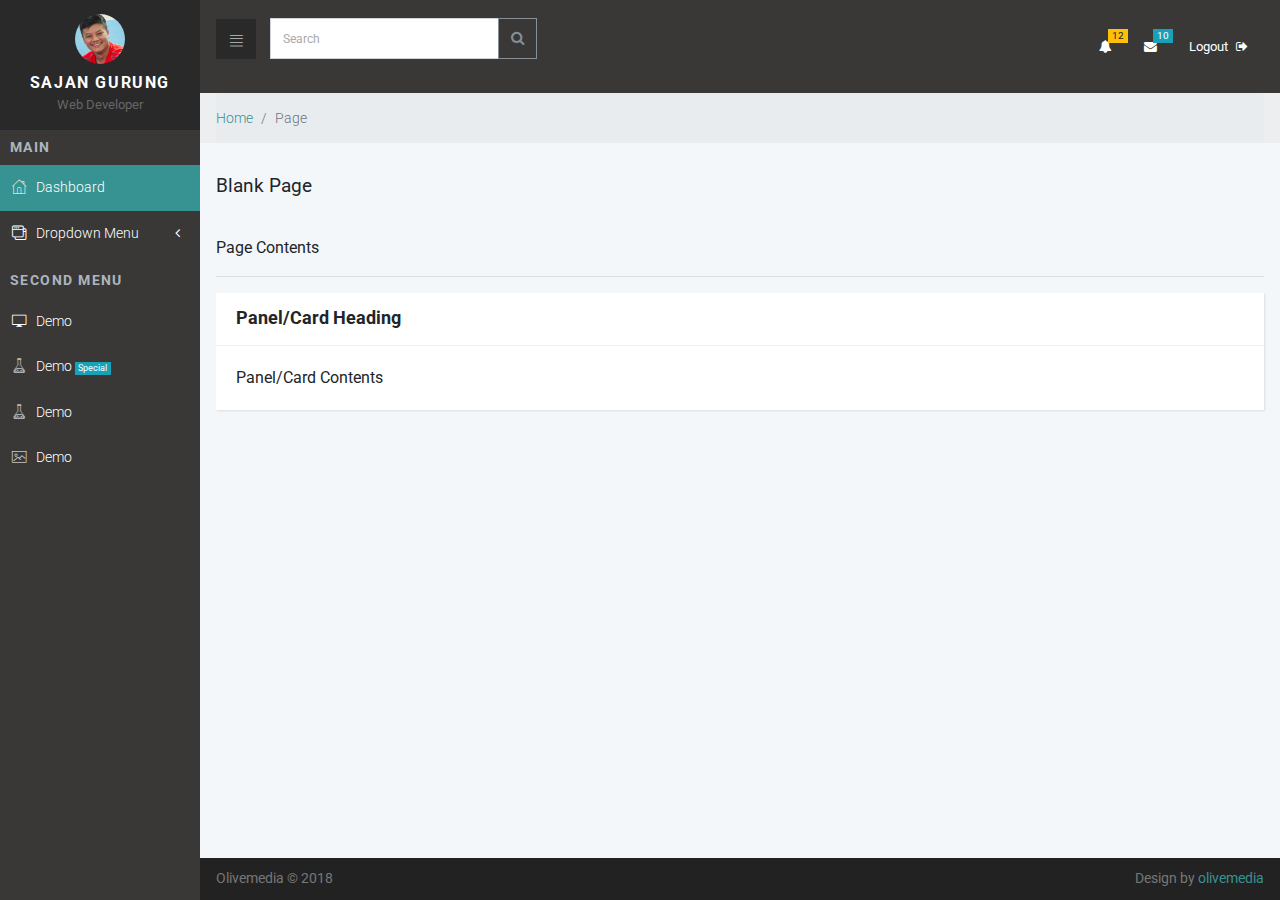
==== blank.html @ 56f04db4 "KALI:1st commit and add admin-seeds template" ====
<!DOCTYPE html>
<html>
<head>
  <meta charset="utf-8">
  <meta http-equiv="X-UA-Compatible" content="IE=edge">
  <title>Bootstrap Dashboard by olivemedia.co</title>
  <meta name="description" content="">
  <meta name="viewport" content="width=device-width, initial-scale=1">
  <meta name="robots" content="all,follow">
  <!-- Bootstrap CSS-->
  <link rel="stylesheet" href="vendor/bootstrap/css/bootstrap.min.css">
  <!-- Font Awesome CSS-->
  <link rel="stylesheet" href="vendor/font-awesome/css/font-awesome.min.css">
  <!-- Fontastic Custom icon font-->
  <link rel="stylesheet" href="css/fontastic.css">
  <!-- Google fonts - Roboto -->
  <link rel="stylesheet" href="https://fonts.googleapis.com/css?family=Roboto:300,400,500,700">
  <!-- Custom Scrollbar-->
  <link rel="stylesheet" href="vendor/malihu-custom-scrollbar-plugin/jquery.mCustomScrollbar.css">
  <!-- theme stylesheet-->
  <link rel="stylesheet" href="css/style.default.css" id="theme-stylesheet">
  <!-- Custom stylesheet - for your changes-->
  <link rel="stylesheet" href="css/custom.css">
  <!-- Favicon-->
  <link rel="shortcut icon" href="img/favicon.png">
  <!-- Tweaks for older IEs-->
  <!--[if lt IE 9]>
        <script src="https://oss.maxcdn.com/html5shiv/3.7.3/html5shiv.min.js"></script>
        <script src="https://oss.maxcdn.com/respond/1.4.2/respond.min.js"></script><![endif]-->
</head>

<body>
  <!-- Side Navbar -->
  <nav class="side-navbar">
    <div class="side-navbar-wrapper">
      <!-- Sidebar Header    -->
      <div class="sidenav-header d-flex align-items-center justify-content-center">
        <!-- User Info-->
        <div class="sidenav-header-inner text-center">
          <img src="img/avatar-1.jpg" alt="person" class="img-fluid rounded-circle">
          <h2 class="h5">Sajan Gurung</h2>
          <span>Web Developer</span>
        </div>
        <!-- Small Brand information, appears on minimized sidebar-->
        <div class="sidenav-header-logo">
          <a href="index.html" class="brand-small text-center">
            <strong>S</strong>
            <strong class="text-primary">G</strong>
          </a>
        </div>
      </div>
      <!-- Sidebar Navigation Menus-->
      <div class="main-menu">
        <h5 class="sidenav-heading">Main</h5>
        <ul id="side-main-menu" class="side-menu list-unstyled">
          <li class="active">
            <a href="index.html">
              <i class="icon-home"></i>Dashboard </a>
          </li>
          <li>
            <a href="#exampledropdownDropdown" aria-expanded="false" data-toggle="collapse">
              <i class="icon-interface-windows"></i>Dropdown Menu</a>
            <ul id="exampledropdownDropdown" class="collapse list-unstyled ">
              <li>
                <a href="login.html">
                  <i class="icon-interface-windows"></i>Login <div class="badge badge-warning">page</div> </a>
              </li>
              <li>
                <a href="blank.html">Blank Page</a>
              </li>
              <li>
                <a href="blank.html">Blank Page</a>
              </li>
            </ul>
          </li>
        </ul>
      </div>
      <div class="admin-menu">
        <h5 class="sidenav-heading">Second menu</h5>
        <ul id="side-admin-menu" class="side-menu list-unstyled">
          <li>
            <a href="blank.html">
              <i class="icon-screen"> </i>Demo</a>
          </li>
          <li>
            <a href="blank.html">
              <i class="icon-flask"> </i>Demo
              <div class="badge badge-info">Special</div>
            </a>
          </li>
          <li>
            <a href="blank.html">
              <i class="icon-flask"> </i>Demo</a>
          </li>
          <li>
            <a href="blank.html">
              <i class="icon-picture"> </i>Demo</a>
          </li>
        </ul>
      </div>
    </div>
  </nav>
  <div class="page">
    <!-- navbar-->
    <header class="header">
      <nav class="navbar">
        <div class="container-fluid">
          <div class="navbar-holder d-flex align-items-center justify-content-between">
            <div class="navbar-header">
              <a id="toggle-btn" href="#" class="menu-btn">
                <i class="icon-bars"> </i>
              </a>
              <a class="navbar-brand">
                <div class="brand-text d-none d-md-inline-block">
                    <div class="input-group mb-3">
                        <input type="text" class="form-control" placeholder="Search" aria-label="Search" aria-describedby="basic-addon2">
                        <div class="input-group-append">
                          <button class="btn btn-outline-secondary" type="button"><i class="fa fa-search"></i></button>
                        </div>
                      </div>
                </div>
              </a>
            </div>
            <ul class="nav-menu list-unstyled d-flex flex-md-row align-items-md-center">
              <li class="nav-item dropdown">
                <a id="notifications" rel="nofollow" data-target="#" href="#" data-toggle="dropdown" aria-haspopup="true" aria-expanded="false"
                  class="nav-link">
                  <i class="fa fa-bell"></i>
                  <span class="badge badge-warning">12</span>
                </a>
                <ul aria-labelledby="notifications" class="dropdown-menu">
                  <li>
                    <a rel="nofollow" href="#" class="dropdown-item">
                      <div class="notification d-flex justify-content-between">
                        <div class="notification-content">
                          <i class="fa fa-envelope"></i>You have 6 new messages </div>
                        <div class="notification-time">
                          <small>4 minutes ago</small>
                        </div>
                      </div>
                    </a>
                  </li>
                  <li>
                    <a rel="nofollow" href="#" class="dropdown-item">
                      <div class="notification d-flex justify-content-between">
                        <div class="notification-content">
                          <i class="fa fa-twitter"></i>You have 2 followers</div>
                        <div class="notification-time">
                          <small>4 minutes ago</small>
                        </div>
                      </div>
                    </a>
                  </li>
                  <li>
                    <a rel="nofollow" href="#" class="dropdown-item">
                      <div class="notification d-flex justify-content-between">
                        <div class="notification-content">
                          <i class="fa fa-upload"></i>Server Rebooted</div>
                        <div class="notification-time">
                          <small>4 minutes ago</small>
                        </div>
                      </div>
                    </a>
                  </li>
                  <li>
                    <a rel="nofollow" href="#" class="dropdown-item">
                      <div class="notification d-flex justify-content-between">
                        <div class="notification-content">
                          <i class="fa fa-twitter"></i>You have 2 followers</div>
                        <div class="notification-time">
                          <small>10 minutes ago</small>
                        </div>
                      </div>
                    </a>
                  </li>
                  <li>
                    <a rel="nofollow" href="#" class="dropdown-item all-notifications text-center">
                      <strong>
                        <i class="fa fa-bell"></i>view all notifications </strong>
                    </a>
                  </li>
                </ul>
              </li>
              <li class="nav-item dropdown">
                <a id="messages" rel="nofollow" data-target="#" href="#" data-toggle="dropdown" aria-haspopup="true" aria-expanded="false"
                   class="nav-link">
                  <i class="fa fa-envelope"></i>
                  <span class="badge badge-info">10</span>
                </a>
                <ul aria-labelledby="notifications" class="dropdown-menu">
                  <li>
                    <a rel="nofollow" href="#" class="dropdown-item d-flex">
                      <div class="msg-profile">
                        <img src="img/avatar-1.jpg" alt="..." class="img-fluid rounded-circle">
                      </div>
                      <div class="msg-body">
                        <h3 class="h5">Sajan Gurung</h3>
                        <span>sent you a direct message</span>
                        <small>3 days ago at 7:58 pm - 10.06.2014</small>
                      </div>
                    </a>
                  </li>
                  <li>
                    <a rel="nofollow" href="#" class="dropdown-item d-flex">
                      <div class="msg-profile">
                        <img src="img/avatar-2.jpg" alt="..." class="img-fluid rounded-circle">
                      </div>
                      <div class="msg-body">
                        <h3 class="h5">Bishal Lepcha</h3>
                        <span>sent you a direct message</span>
                        <small>3 days ago at 7:58 pm - 10.06.2014</small>
                      </div>
                    </a>
                  </li>
                  <li>
                    <a rel="nofollow" href="#" class="dropdown-item d-flex">
                      <div class="msg-profile">
                        <img src="img/avatar-3.jpg" alt="..." class="img-fluid rounded-circle">
                      </div>
                      <div class="msg-body">
                        <h3 class="h5">Kali Chaudhary</h3>
                        <span>sent you a direct message</span>
                        <small>3 days ago at 7:58 pm - 10.06.2014</small>
                      </div>
                    </a>
                  </li>
                  <li>
                    <a rel="nofollow" href="#" class="dropdown-item all-notifications text-center">
                      <strong>
                        <i class="fa fa-envelope"></i>Read all messages </strong>
                    </a>
                  </li>
                </ul>
              </li>
              <li class="nav-item">
                <a href="login.html" class="nav-link logout">Logout
                  <i class="fa fa-sign-out"></i>
                </a>
              </li>
            </ul>
          </div>
        </div>
      </nav>
    </header>
    <!-- Breadcrumb-->
    <div class="breadcrumb-holder">
      <div class="container-fluid">
        <ul class="breadcrumb">
          <li class="breadcrumb-item"><a href="index.html">Home</a></li>
          <li class="breadcrumb-item active">Page       </li>
        </ul>
      </div>
    </div>
    <section>
      <div class="container-fluid">
        <!-- Page Header-->
        <header>
          <h1 class="h3 display">Blank Page</h1>
        </header>
        <div class="row">
          <div class="col-lg-12">
            Page Contents
          </div>
        </div>
        <hr>
        <div class="row">
          <div class="col-lg-12">
            <div class="card">
              <div class="card-header">
                <h4>Panel/Card Heading</h4>
              </div>
              <div class="card-body">
                Panel/Card Contents
              </div>
            </div>
          </div>
        </div>
      </div>
    </section>
    <footer class="main-footer">
      <div class="container-fluid">
        <div class="row">
          <div class="col-sm-6">
            <p>Olivemedia &copy; 2018</p>
          </div>
          <div class="col-sm-6 text-right">
            <p>Design by
              <a href="https://olivemedia.co" class="external">olivemedia</a>
            </p>
          </div>
        </div>
      </div>
    </footer>
  </div>
  <!-- Javascript files-->
  <script src="vendor/jquery/jquery.min.js"></script>
  <script src="vendor/popper.js/umd/popper.min.js"></script>
  <script src="vendor/bootstrap/js/bootstrap.min.js"></script>
  <script src="vendor/jquery-validation/jquery.validate.min.js"></script>
  <script src="vendor/malihu-custom-scrollbar-plugin/jquery.mCustomScrollbar.concat.min.js"></script>
  <!-- Main File-->
  <script src="js/front-main.js"></script>
</body>

</html>
---- css/fontastic.css ----
@charset "UTF-8";

@font-face {
  font-family: "dashboard";
  src:url("../fonts/dashboard.eot");
  src:url("../fonts/dashboard.eot?#iefix") format("embedded-opentype"),
    url("../fonts/dashboard.woff") format("woff"),
    url("../fonts/dashboard.ttf") format("truetype"),
    url("../fonts/dashboard.svg#dashboard") format("svg");
  font-weight: normal;
  font-style: normal;

}

[data-icon]:before {
  font-family: "dashboard" !important;
  content: attr(data-icon);
  font-style: normal !important;
  font-weight: normal !important;
  font-variant: normal !important;
  text-transform: none !important;
  speak: none;
  line-height: 1;
  -webkit-font-smoothing: antialiased;
  -moz-osx-font-smoothing: grayscale;
}

[class^="icon-"]:before,
[class*=" icon-"]:before {
  font-family: "dashboard" !important;
  font-style: normal !important;
  font-weight: normal !important;
  font-variant: normal !important;
  text-transform: none !important;
  speak: none;
  line-height: 1;
  -webkit-font-smoothing: antialiased;
  -moz-osx-font-smoothing: grayscale;
}

.icon-home:before {
  content: "\62";
}
.icon-form:before {
  content: "\61";
}
.icon-list:before {
  content: "\63";
}
.icon-presentation:before {
  content: "\65";
}
.icon-bill:before {
  content: "\66";
}
.icon-check:before {
  content: "\67";
}
.icon-list-1:before {
  content: "\68";
}
.icon-padnote:before {
  content: "\69";
}
.icon-pencil-case:before {
  content: "\6a";
}
.icon-user:before {
  content: "\6b";
}
.icon-bars:before {
  content: "\6c";
}
.icon-line-chart:before {
  content: "\70";
}
.icon-flask:before {
  content: "\6d";
}
.icon-grid:before {
  content: "\6e";
}
.icon-picture:before {
  content: "\6f";
}
.icon-website:before {
  content: "\71";
}
.icon-screen:before {
  content: "\72";
}
.icon-interface-windows:before {
  content: "\73";
}
.icon-clock:before {
  content: "\74";
}
.icon-rss-feed:before {
  content: "\75";
}
.icon-mail:before {
  content: "\64";
}
.icon-ios-email-outline:before {
  content: "\76";
}
.icon-paper-airplane:before {
  content: "\77";
}
.icon-ios-email:before {
  content: "\78";
}
.icon-page:before {
  content: "\41";
}
.icon-close:before {
  content: "\79";
}
.icon-search:before {
  content: "\7a";
}
---- css/style.default.css ----
/*
  ==========================================================
  ==========================================================
      Front-End Developer
      KALI CHAUDHARY
      Skype:kalichaudhary
      eMail:kalichaudhary@gmail.com
      www:kali.com.np
  ==========================================================
  ==========================================================
  */
  /*
  * ==========================================================
  *   GENERAL
  * ==========================================================
  */
  .text-bold {
    font-weight: 700;
  }

  .text-small {
    font-size: 0.9rem;
  }

  .text-xsmall {
    font-size: 0.8rem;
  }

  .text-gray {
    color: #868e96;
  }

  a {
    display: inline-block;
    text-decoration: none;
    color: #fff;
    -webkit-transition: all 0.3s;
    transition: all 0.3s;
  }

  body {
    overflow-x: hidden;
  }

  i {
    display: inline-block;
  }

  span {
    display: inline-block;
  }

  .mt-30px {
    margin-top: 30px !important;
  }

  .mb-30px {
    margin-bottom: 30px !important;
  }

  i[class*='icon-'] {
    -webkit-transform: translateY(4px);
    transform: translateY(4px);
  }

  table {
    font-size: 0.9em;
    color: #666;
  }

  .btn-xs {
    font-size: 0.7em !important;
    padding: 2px 5px !important;
    border-radius: 2px !important;
  }

  .badge {
    font-weight: 400;
    border-radius: 0;
  }

  .badge.badge-primary {
    background: #379392;
  }

  .page {
    position: absolute;
    top: 0;
    right: 0;
    -webkit-transition: width 0.3s linear;
    transition: width 0.3s linear;
    width: calc(100% - 200px);
    background-color: #F4F7FA;
    min-height: 100vh;
    padding-bottom: 50px;
  }

  .page.active {
    width: calc(100% - 70px);
  }

  h2 {
    color: #555;
    font-weight: 400;
  }

  .breadcrumb-holder {
    background: #eceeef;
  }

  .breadcrumb-holder .breadcrumb {
    padding: 15px 0;
    font-size: 0.85em;
    font-weight: 300;
    color: #999;
    margin-bottom: 0;
  }

  .breadcrumb-holder .breadcrumb a:hover, .breadcrumb-holder .breadcrumb:focus {
    text-decoration: none;
  }

  .breadcrumb-holder .breadcrumb .container {
    padding: 0;
  }

  .card {
    margin-bottom: 30px;
    -webkit-box-shadow: 1px 1px 2px rgba(0, 0, 0, 0.1);
    box-shadow: 1px 1px 2px rgba(0, 0, 0, 0.1);
  }

  .card-header h1,
  .card-header h2,
  .card-header h3,
  .card-header h4,
  .card-header h5,
  .card-header h6 {
    margin-bottom: 0;
  }

  .card:not([class*="text"]) p {
    color: #888;
  }

  .display {
    font-weight: 400 !important;
  }

  .section-padding {
    padding: 3rem 0;
  }

  .section-no-padding-bottom {
    padding-bottom: 0;
  }

  section header {
    padding-top: 2rem;
    padding-bottom: 2rem;
  }

  @media (min-width: 768px) {
    .container-fluid {
      padding: 0 1rem;
    }
  }

  /*
  * ==========================================================
  *     Main NAVBAR
  * ==========================================================
  */
  nav.navbar {
    background: #393836;
    padding: .8rem 0;
    /* Navbar Brand --------- */
    /*  Dropdowns ------------ */
    /* Toggle Button ---------- */
  }

  nav.navbar .side-navbar-wrapper {
    width: 100%;
    height: 100%;
  }

  nav.navbar .container-fluid {
    width: 100%;
  }

  nav.navbar .navbar-holder {
    width: 100%;
  }

  nav.navbar a {
    font-size: 0.8em;
    color: #fff;
    position: relative;
  }

  nav.navbar .badge {
    position: absolute;
    top: 0;
    right: 0;
  }

  nav.navbar a.logout i {
    margin-left: 5px;
  }

  nav.navbar small {
    font-size: 0.75em;
    color: #999;
  }

  nav.navbar a.navbar-brand {
    margin-left: 10px;
  }

  nav.navbar .brand-text {
    text-transform: uppercase;
  }

  nav.navbar .brand-text strong {
    font-size: 1.5em;
  }

  nav.navbar .nav-menu {
    margin-bottom: 0;
  }

  nav.navbar .dropdown-menu {
    width: 320px;
    right: 0;
    left: auto;
    float: left;
    margin-top: 16px;
    margin-bottom: 0;
    padding: 20px;
    font-size: 1.1em;
  }

  nav.navbar .dropdown-menu a {
    font-size: 0.75em;
    color: #666;
    padding: 10px;
  }

  nav.navbar .dropdown-menu a:active {
    color: #fff;
  }

  nav.navbar .dropdown-menu a:active span {
    color: #fff;
  }

  nav.navbar .dropdown-menu a span {
    color: #777;
  }

  nav.navbar .dropdown-menu a i {
    margin-right: 5px;
  }

  nav.navbar .msg-body span,
  nav.navbar .msg-body strong {
    display: block;
  }

  nav.navbar .msg-body span {
    font-size: 0.85em;
  }

  nav.navbar .msg-profile {
    margin-right: 10px;
    width: 50px;
  }

  nav.navbar .notification-content {
    font-size: 0.8em;
  }

  nav.navbar a.menu-btn {
    width: 40px;
    height: 40px;
    line-height: 40px;
    background: #292929;
    color: #fff;
    text-align: center;
    padding: 0 !important;
  }

  nav.navbar a.menu-btn i[class*='icon-'] {
    -webkit-transform: translateY(4px);
    transform: translateY(4px);
  }

  nav.navbar a.menu-btn:hover {
    background: #379392;
  }

  /*  NAVBAR MEDIAQUERIES ---------------------------------- */
  @media (max-width: 575px) {
    nav.navbar .dropdown-menu {
      width: auto;
      right: -40px;
    }
    nav.navbar .notification {
      -webkit-box-orient: vertical;
      -webkit-box-direction: normal;
      -ms-flex-direction: column;
      flex-direction: column;
    }
  }

  @media (min-width: 992px) {
    nav.navbar .dropdown-menu strong {
      font-weight: 400;
    }
    nav.navbar .dropdown-menu a {
      font-size: 0.9em;
    }
  }

  /*
  * ==========================================================
  *     SIDE NAVBAR
  * ==========================================================
  */
  .side-navbar {
    position: fixed;
    top: 0;
    left: 0;
    width: 200px;
    height: 100%;
    width: 200px;
    text-align: left;
    background: #393836;
    color: #fff;
    -webkit-transition: all 0.3s linear;
    transition: all 0.3s linear;
    z-index: 999;
    overflow-y: auto;
    /*  Side navbar small ------------------------ */
  }

  .side-navbar .scrolled-wrapper {
    width: 100%;
    height: 100%;
  }

  .side-navbar.hide {
    left: -70px;
  }

  .side-navbar a.brand-small {
    text-transform: uppercase;
    font-weight: 500;
    padding: 0;
  }

  .side-navbar a.brand-small:hover, .side-navbar a.brand-small:focus {
    background: none;
  }

  .side-navbar a.brand-small strong {
    font-size: 1.5rem;
  }

  .side-navbar li {
    position: relative;
  }

  .side-navbar li a {
    position: relative;
    font-size: .9rem;
    font-weight: 300;
    color: #fff;
    text-decoration: none;
    width: 100%;
    padding: 12px;
  }

  .side-navbar li a:focus, .side-navbar li a:hover, .side-navbar li a[aria-expanded="true"] {
    background: #379392;
    color: #fff;
    text-decoration: none;
  }

  .side-navbar li a[data-toggle="collapse"]::before {
    content: '\f104';
    display: inline-block;
    -webkit-transform: translateY(-50%);
    transform: translateY(-50%);
    font-family: 'FontAwesome';
    position: absolute;
    top: 50%;
    right: 20px;
  }

  .side-navbar li a[aria-expanded="true"]::before {
    content: '\f107';
    color: #fff;
  }

  .side-navbar li.active > a {
    background: #379392;
  }

  .side-navbar li li.active > a {
    background: #308080 !important;
  }

  .side-navbar li ul {
    background: #292929;
    position: relative;
    min-width: 100%;
    left: 0;
    padding-left: 0;
  }

  .side-navbar li ul a {
    padding-left: 20px;
    font-size: .85rem;
  }

  .side-navbar li ul.collapse a {
    border-left: 2px solid #379392;
  }

  .side-navbar li ul.collapse a:hover {
    background: #121212;
  }

  .side-navbar .sidenav-header {
    background: #292929;
    padding: 14px;
    margin-bottom: 10px;
  }

  .side-navbar .sidenav-header img {
    width: 50px;
    height: 50px;
  }

  .side-navbar .sidenav-header span {
    font-size: 0.8em;
    color: #666;
  }

  .side-navbar .sidenav-header h2 {
    margin: 10px 0 0;
    text-transform: uppercase;
    letter-spacing: .1em;
  }

  .side-navbar .sidenav-heading {
    font-weight: 700;
    color: #adb5bd;
    font-size: .9rem;
    text-transform: uppercase;
    letter-spacing: .1em;
    margin-left: 10px;
    margin-top: 10px;
    margin-bottom: 10px;
  }

  .side-navbar i[class*='icon-'] {
    -webkit-transform: translateY(2px);
    transform: translateY(2px);
  }

  .side-navbar span {
    display: inline-block;
  }

  .side-navbar i {
    font-size: inherit;
    -webkit-transition: all 0.3s;
    transition: all 0.3s;
    margin-right: 10px;
  }

  .side-navbar .badge {
    display: inline-block;
    font-size: 0.6em;
  }

  .side-navbar .brand-small {
    display: none;
  }

  .side-navbar.shrink {
    width: 70px;
    text-align: center;
  }

  .side-navbar.shrink .brand-small {
    display: block;
  }

  .side-navbar.shrink .sidenav-header-inner {
    display: none;
  }

  .side-navbar.shrink .sidenav-heading {
    margin-left: 0;
    font-size: .8rem;
  }

  .side-navbar.shrink ul li a {
    font-size: .7rem;
    padding-left: 5px;
    padding-right: 5px;
  }

  .side-navbar.shrink ul li a[data-toggle="collapse"]::before {
    content: '\f107';
    -webkit-transform: translateX(50%);
    transform: translateX(50%);
    position: absolute;
    top: auto;
    right: 50%;
    bottom: 0;
    left: auto;
  }

  .side-navbar.shrink ul li a[data-toggle="collapse"][aria-expanded="true"]::before {
    content: '\f106';
  }

  .side-navbar.shrink ul li ul a {
    padding-left: 10px;
    font-size: .7rem;
  }

  .side-navbar.shrink i {
    display: block;
    margin-right: 0;
    font-size: 1rem;
  }

  .side-navbar.shrink .arrow {
    float: none;
    -webkit-transform: none !important;
    transform: none !important;
  }

  .side-navbar.shrink .badge {
    display: none;
  }

  /* SIDE NAVBAR MEDIAQUERIES ------------------------------ */
  @media (max-width: 1199px) {
    .page {
      width: 100%;
    }
    .page.active {
      width: 100%;
    }
    .page.active-sm {
      width: calc(100% - 70px);
    }
    .side-navbar {
      left: -70px;
      width: 70px;
      text-align: center;
    }
    .side-navbar.show-sm {
      left: 0 !important;
    }
    .side-navbar .brand-small {
      display: block;
    }
    .side-navbar .sidenav-header-inner {
      display: none;
    }
    .side-navbar .sidenav-heading {
      margin-left: 0;
      font-size: .8rem;
    }
    .side-navbar ul li a {
      font-size: .7rem;
      padding-left: 5px;
      padding-right: 5px;
    }
    .side-navbar ul li a[data-toggle="collapse"]::before {
      content: '\f107';
      -webkit-transform: translateX(50%);
      transform: translateX(50%);
      position: absolute;
      top: auto;
      right: 50%;
      bottom: 0;
      left: auto;
    }
    .side-navbar ul li a[data-toggle="collapse"][aria-expanded="true"]::before {
      content: '\f106';
    }
    .side-navbar ul li ul a {
      padding-left: 10px;
      font-size: .7rem;
    }
    .side-navbar i {
      display: block;
      margin-right: 0;
      font-size: 1rem;
    }
    .side-navbar .arrow {
      float: none;
      -webkit-transform: none !important;
      transform: none !important;
    }
    .side-navbar .badge {
      display: none;
    }
  }

  /* Malihu Custom Scroll */
  .mCSB_scrollTools {
    width: 4px;
  }

  .mCSB_inside > .mCSB_container {
    margin-right: 0 !important;
  }

  .mCSB_scrollTools .mCSB_dragger .mCSB_dragger_bar {
    background-color: #379392;
  }

  .mCSB_scrollTools .mCSB_dragger .mCSB_dragger_bar:hover {
    background-color: #379392;
  }

  /*
  * ==========================================================
  *      DASHBOARD COUNTS
  * ==========================================================
  */
  .dashboard-counts {
    color: #333;
  }

  .dashboard-counts .count-title span {
    font-size: 0.8em;
    color: #aaa;
    display: block;
  }

  .dashboard-counts .count-title i {
    font-size: 1.5em;
    color: #379392;
  }

  .dashboard-counts .icon {
    margin-right: 10px;
  }

  .dashboard-counts strong {
    font-size: 0.9em;
    font-weight: 500;
    color: #555;
    display: block;
  }

  .dashboard-counts .count-number {
    font-size: 2.2em;
    font-weight: 300;
  }

  /* DASHBOARD COUNTS MEDIAQUERIES ------------------------- */
  @media (max-width: 991px) {
    .dashboard-counts div[class*='col-'] {
      margin-bottom: 20px;
    }
  }

  @media (min-width: 768px) {
    .dashboard-counts strong {
      font-size: 1em;
    }
    .dashboard-counts span {
      font-size: 0.9em;
    }
    .dashboard-counts .count-number {
      font-size: 3em;
    }
  }

  /*
  * ==========================================================
  *     DASHBOARD HEADER
  * ==========================================================
  */
  .dashboard-header {
    background: #fff;
    border-top: 1px solid #eee;
    border-bottom: 1px solid #eee;
  }

  .dashboard-header .check-lists {
    margin-top: 20px;
  }

  .dashboard-header .check-lists label {
    font-size: 0.75em;
  }

  .dashboard-header .pie-chart {
    position: relative;
    width: 300px;
    height: 300px;
    max-width: 100%;
    margin: 0 auto;
  }

  .dashboard-header p {
    font-size: 0.75rem;
    font-weight: 400;
    color: #888;
  }

  .dashboard-header li {
    margin-bottom: 10px;
  }

  /* DASHBOARD HEADER MEDIAQUERIES ------------------------- */
  @media (max-width: 991px) {
    .dashboard-header {
      background: none;
      border: none;
      padding: 0;
    }
    .dashboard-header div[class*='col-'] {
      margin-bottom: 30px;
    }
    .dashboard-header div[class*='col-']:last-of-type {
      margin-bottom: 0;
    }
    .dashboard-header .card {
      background: #fff;
      padding: 30px;
      -webkit-box-shadow: 1px 1px 2px rgba(0, 0, 0, 0.1);
      box-shadow: 1px 1px 2px rgba(0, 0, 0, 0.1);
      height: 100%;
    }
  }

  @media (min-width: 768px) {
    .dashboard-header p {
      font-size: 0.9em;
    }
    .dashboard-header h2 {
      font-size: 1.3rem;
    }
    .dashboard-header .check-lists label {
      font-size: 0.85em;
    }
  }

  @media (min-width: 992px) {
    .dashboard-header {
      margin-bottom: 30px;
    }
    .dashboard-header .card {
      -webkit-box-shadow: none;
      box-shadow: none;
      margin-bottom: 0;
    }
  }

  /*
  * ==========================================================
  *      STATISTICS
  * ==========================================================
  */
  .statistics {
    /* User Activity ------------- */
  }

  .statistics div[class*='col-'] .card {
    padding: 20px;
    margin-bottom: 0;
    height: 100%;
  }

  .statistics h2 {
    margin-bottom: 20px;
  }

  .statistics p {
    font-size: 0.8em;
    color: #999;
    margin-bottom: 5px;
  }

  .statistics .income .icon {
    font-size: 3.5em;
  }

  .statistics .income .number {
    font-size: 2.5em;
    color: #555;
  }

  .statistics .income strong {
    font-size: 1.5em;
  }

  .statistics .data-usage canvas {
    width: 100%;
    max-width: 200px;
    border: none;
  }

  .statistics .data-usage strong {
    font-size: 1.5em;
    display: block;
  }

  .statistics .data-usage small {
    font-size: 0.85em;
    font-weight: 300;
    color: #aaa;
  }

  .statistics .data-usage span {
    font-size: 0.95em;
    color: #aaa;
    display: block;
  }

  .statistics .data-usage p {
    margin-top: 10px;
    margin-bottom: 0;
  }

  .statistics .user-activity .number {
    font-size: 2.5em;
    font-weight: 300;
    color: #555;
  }

  .statistics .user-activity .progress {
    border-radius: 0;
    background: #f5f5f5;
  }

  .statistics .user-activity .progress .progress-bar.bg-primary {
    background: #379392 !important;
  }

  .statistics .user-activity .page-statistics {
    margin-top: 20px;
  }

  .statistics .user-activity .page-statistics strong {
    display: block;
    text-transform: uppercase;
    color: #379392;
    font-size: 2em;
  }

  /* STATISTICS  MEDIAQUERIES ------------------------- */
  @media (max-width: 991px) {
    .statistics div[class*='col-'] .card {
      height: auto;
      margin-bottom: 30px;
    }
    .statistics div[class*='col-']:last-of-type .card {
      margin-bottom: 0;
    }
    .statistics .data-usage {
      text-align: center;
    }
    .statistics .data-usage div[class*='col-']:first-of-type {
      padding-bottom: 20px;
    }
    .statistics .data-usage .gmpc {
      padding-bottom: 20px !important;
    }
    p {
      font-size: 0.75em;
    }
  }

  @media (min-width: 768px) {
    .statistics h2 {
      font-size: 1.3rem;
    }
  }

  /*
  * ==========================================================
  *      UPDATES WIDGETS
  * ==========================================================
  */
  .updates .left-col {
    padding-right: 20px;
  }

  .updates .icon {
    margin-right: 10px;
  }

  .updates li {
    border-bottom: 1px solid #f3f3f3;
    padding: .75rem 1.25rem;
  }

  .updates .update-date {
    font-size: 1.3em;
    font-weight: 700;
    color: #bbb;
    display: block;
  }

  .updates span {
    font-size: 0.7em;
    font-weight: 300;
    color: #aaa;
    line-height: 0.5em;
    display: block;
  }

  .updates strong {
    font-weight: 400;
    color: #555;
    font-size: 0.9em;
  }

  .updates small {
    font-size: 0.75em;
  }

  .updates a {
    color: #555;
  }

  .updates a:hover, .updates a:focus {
    color: #555;
    text-decoration: none;
  }

  .updates h2 {
    margin-bottom: 0;
  }

  .updates p {
    font-size: 0.9em;
    color: #999;
    margin-bottom: 5px;
  }

  /* UPDATES MEDIAQUERIES ------------------------- */
  @media (max-width: 991px) {
    .updates h2 {
      font-size: 1.05rem;
    }
    .updates strong {
      font-size: 1em;
      font-weight: 400;
    }
    .updates small {
      font-size: 0.85em;
    }
    .updates .full-date {
      font-size: 0.85em;
    }
  }

  /*
  * ==========================================================
  *      DAILY FEEDS AND ACTIVITES WIDGETS
  * ==========================================================
  */
  /*  Daily Feeds ------------------- */
  .daily-feeds a.feed-profile {
    margin-right: 10px;
    width: 45px;
    height: 45px;
  }

  .daily-feeds a.feed-profile img {
    width: 100%;
    height: 100%;
  }

  .daily-feeds .badge {
    margin-right: 10px;
  }

  .daily-feeds strong {
    display: inline-block;
    margin-right: 5px;
  }

  .daily-feeds small {
    color: #999;
    display: block;
    margin-bottom: 5px;
  }

  .daily-feeds .message-card {
    padding: 10px;
    background: #fafafa;
    margin-left: 55px;
    margin-top: 10px;
    margin-bottom: 10px;
    -webkit-box-shadow: 1px 1px 2px rgba(0, 0, 0, 0.1);
    box-shadow: 1px 1px 2px rgba(0, 0, 0, 0.1);
  }

  .daily-feeds .full-date {
    line-height: 0.7em;
    margin-bottom: 10px;
  }

  .daily-feeds .CTAs a {
    margin-right: 5px;
  }

  .daily-feeds .CTAs a i {
    margin-right: 5px;
  }

  .daily-feeds .CTAs a:last-of-type {
    margin-right: 0;
  }

  .daily-feeds a.btn {
    color: #fff;
  }

  /* Activities  ------------------- */
  .activities li {
    padding: 0;
  }

  .activities .date-holder {
    padding-right: 0;
  }

  .activities .date-holder .date {
    -webkit-box-shadow: none;
    box-shadow: none;
  }

  .activities .date-holder .date span {
    font-size: 0.8em;
  }

  .activities .date-holder .icon {
    width: 30px;
    height: 30px;
    line-height: 30px;
    background: #f5f5f5;
    text-align: center;
    margin: 0;
    display: inline-block;
  }

  .activities .date-holder span {
    display: block;
    margin: 10px;
  }

  .activities .content {
    border-left: 1px solid #eee;
    border-bottom: 20px;
    padding: 10px 20px;
  }

  .activities .content strong {
    display: block;
    margin-right: 5px;
  }

  /* UPDATES WIDGET MEDIAQUERIES ------------------------- */
  @media (min-width: 768px) {
    .updates strong {
      font-size: 1em;
    }
    .updates small {
      font-size: 0.8em;
    }
  }

  /*
  * ==========================================================
  *      PROGRESS CIRCLE
  * ==========================================================
  */
  .gmpc {
    padding: 0 !important;
    width: 100% !important;
    height: auto !important;
    -webkit-box-shadow: none !important;
    box-shadow: none !important;
    color: #379392 !important;
    border-right: 1px solid #eee;
  }

  @media (max-width: 575px) {
    .gmpc {
      border-right: none;
      border-bottom: 1px solid #eee;
    }
  }

  /*
  * ==========================================================
  *       MAIN FOOTER
  * ==========================================================
  */
  footer.main-footer {
    position: absolute;
    width: 100%;
    bottom: 0;
    background: #222;
    padding: 10px 0;
  }

  footer.main-footer p {
    font-size: 0.7em;
    color: #777;
    margin: 0;
  }

  /* MAIN FOOTER MEDIAQUERIES ------------------------- */
  @media (max-width: 575px) {
    footer.main-footer div[class*="col-"] {
      text-align: center !important;
    }
  }

  @media (min-width: 768px) {
    footer.main-footer p {
      font-size: 0.9em;
    }
  }

  /*
  * ==========================================================
  *     POLAR CHART
  * ==========================================================
  */
  .polar-chart-example .chart-container {
    width: 500px;
    max-width: 100%;
    margin: 20px auto;
  }

  /*
  * ==========================================================
  *     PIE CHART
  * ==========================================================
  */
  .pie-chart-example .chart-container {
    width: 500px;
    max-width: 100%;
    margin: 20px auto;
  }

  /*
  * ==========================================================
  *     RADAR CHART
  * ==========================================================
  */
  .radar-chart-example .chart-container {
    width: 500px;
    max-width: 100%;
    margin: 20px auto;
  }

  /* CHARTS MEDIAQUERIES -------------------------- */
  @media (min-width: 768px) {
    section.charts h2 {
      font-size: 1rem;
    }
  }

  /*
  * ==========================================================
  *     FORMS ELEMENTS
  * ==========================================================
  */
  input.form-control {
    border-radius: 0;
  }

  input.form-control::-moz-placeholder {
    font-size: 0.75em;
    font-weight: 400;
    color: #aaa;
    font-family: "Roboto", sans-serif;
  }

  input.form-control::-webkit-input-placeholder {
    font-size: 0.75em;
    font-weight: 400;
    color: #aaa;
    font-family: "Roboto", sans-serif;
  }

  input.form-control:-ms-input-placeholder {
    font-size: 0.75em;
    font-weight: 400;
    color: #aaa;
    font-family: "Roboto", sans-serif;
  }

  select.form-control {
    border-radius: 0;
    border-color: #ddd;
    font-weight: 300;
    font-family: "Roboto", sans-serif;
  }

  select.form-control option {
    color: #999;
    font-weight: 300;
  }

  .form-group {
    margin-bottom: 10px;
  }

  .form-group div[class*='col-'] {
    margin-bottom: 10px;
  }

  .input-group-text {
    color: #868e96;
    background: #fff;
    border-radius: 0;
  }

  .form-group-material {
    position: relative;
    margin-bottom: 30px;
  }

  input.input-material {
    width: 100%;
    border: none;
    border-bottom: 1px solid #eee;
    padding: 10px 0;
    color: #868e96;
    font-weight: 300;
  }

  input.input-material:focus {
    border-color: #379392;
    outline: none;
  }

  input.input-material ~ label {
    color: #aaa;
    position: absolute;
    top: 14px;
    left: 0;
    cursor: text;
    -webkit-transition: all 0.2s;
    transition: all 0.2s;
    font-weight: 300;
  }

  input.input-material ~ label.error {
    color: #dc3545;
    font-size: 0.75em;
    position: absolute;
    top: auto;
    bottom: -30px;
    left: 0;
  }

  input.input-material ~ label.active {
    font-size: 0.8em;
    top: -10px;
    color: #379392;
  }

  input.form-control-custom {
    display: none;
  }

  input.form-control-custom:checked + label::before {
    background: #379392 !important;
  }

  input.form-control-custom:checked + label::after {
    opacity: 1 !important;
  }

  input.form-control-custom.radio-custom + label::before {
    border-radius: 50%;
  }

  input.form-control-custom.radio-custom + label::after {
    content: '';
    width: 6px;
    height: 6px;
    line-height: 6px;
    background: #fff;
    border-radius: 50%;
    top: 7px;
    left: 5px;
  }

  input.form-control-custom[disabled] + label {
    cursor: not-allowed;
  }

  input.form-control-custom[disabled] + label::before, input.form-control-custom[disabled] + label::after {
    border: 2px solid #aaa;
    cursor: not-allowed;
  }

  input.form-control-custom[checked] + label::before, input.form-control-custom[checked] + label::after {
    border: none;
  }

  input.form-control-custom + label {
    font-size: 0.75em;
    margin-bottom: 0;
    margin-left: 0;
    color: #999;
    padding-left: 25px;
    padding-top: 2px;
    position: relative;
  }

  input.form-control-custom + label span {
    margin-left: 20px;
  }

  input.form-control-custom + label::before {
    content: '';
    display: block;
    width: 16px;
    height: 16px;
    line-height: 16px;
    background: #ddd;
    color: #fff;
    text-align: center;
    position: absolute;
    top: 2px;
    left: 0;
    -webkit-transition: all 0.1s;
    transition: all 0.1s;
    cursor: pointer;
  }

  input.form-control-custom + label::after {
    content: '\f00c';
    display: block;
    font-family: 'FontAwesome';
    font-size: 8px;
    color: #fff;
    position: absolute;
    top: 4px;
    left: 4px;
    -webkit-transition: all 0.1s;
    transition: all 0.1s;
    opacity: 0;
    cursor: pointer;
  }

  button {
    cursor: pointer;
  }

  /*
  * ==========================================================
  *     FORMS GENERAL
  * ==========================================================
  */
  .forms .line {
    width: 100%;
    height: 1px;
    border-bottom: 1px dashed #eee;
    margin: 20px 0 30px;
  }

  .forms p {
    font-size: 0.8rem;
    color: #868e96;
  }

  .forms small {
    color: #868e96;
  }

  .forms label {
    font-size: 0.8rem;
  }

  /* FORMS MEDIAQUERIES -------------------------- */
  @media (min-width: 768px) {
    .forms h2 {
      font-size: 1rem;
    }
    .forms input.form-control {
      border-radius: 0;
    }
    .forms input.form-control::-moz-placeholder {
      font-size: 0.85em;
    }
    .forms input.form-control::-webkit-input-placeholder {
      font-size: 0.85em;
    }
    .forms input.form-control:-ms-input-placeholder {
      font-size: 0.85em;
    }
    .forms p {
      font-size: 0.9em;
    }
    .forms label {
      font-size: 0.9rem;
    }
  }

  /*
  * ==========================================================
  *     LOGIN PAGE
  * ==========================================================
  */
  .login-page,
  .register-page {
    width: 100%;
    background: #f5f5f5;
    min-height: auto;
    padding-bottom: 0;
  }

  .login-page .form-outer,
  .register-page .form-outer {
    min-height: 100vh;
    max-width: 600px;
    margin: 0 auto;
    padding: 20px 0;
    position: relative;
  }

  .login-page .copyrights,
  .register-page .copyrights {
    position: absolute;
    right: 0;
    bottom: 0;
    width: 100%;
  }

  .login-page .copyrights p,
  .register-page .copyrights p {
    font-size: 0.6em;
    font-weight: 300;
    margin-bottom: 10px;
  }

  .login-page .form-inner,
  .register-page .form-inner {
    padding: 40px 30px;
    background: #fff;
    -webkit-box-shadow: 1px 1px 2px rgba(0, 0, 0, 0.1);
    box-shadow: 1px 1px 2px rgba(0, 0, 0, 0.1);
    margin-bottom: 20px;
  }

  .login-page .logo,
  .register-page .logo {
    font-size: 2em;
    font-weight: 500;
  }

  .login-page .logo span,
  .register-page .logo span {
    color: #ccc;
  }

  .login-page p,
  .register-page p {
    font-size: 0.8em;
    font-weight: 300;
    color: #aaa;
    margin-bottom: 0;
  }

  .login-page form,
  .register-page form {
    margin: 2rem auto 1rem;
    max-width: 300px;
  }

  .login-page a.forgot-pass,
  .login-page a.signup,
  .register-page a.forgot-pass,
  .register-page a.signup {
    font-size: 0.65em;
    color: #379392;
  }

  .login-page a.forgot-pass:hover, .login-page a.forgot-pass:focus,
  .login-page a.signup:hover,
  .login-page a.signup:focus,
  .register-page a.forgot-pass:hover,
  .register-page a.forgot-pass:focus,
  .register-page a.signup:hover,
  .register-page a.signup:focus {
    color: #66b0ff;
    text-decoration: none;
  }

  .login-page a.forgot-pass,
  .register-page a.forgot-pass {
    display: block;
  }

  .login-page a.create-account,
  .register-page a.create-account {
    border-radius: 50px;
    font-size: 0.75em;
    margin-top: 10px;
    color: #999;
    text-transform: uppercase;
  }

  .login-page .terms-conditions,
  .register-page .terms-conditions {
    margin-top: 20px;
  }

  .login-page small,
  .register-page small {
    font-size: 0.65em;
    color: #aaa;
    line-height: 0.9em;
  }

  /* LOGIN MEDIAQUERIES -------------------------- */
  @media (min-width: 768px) {
    .login-page p,
    .register-page p {
      font-size: 0.9em;
    }
    .login-page form label.label-custom,
    .register-page form label.label-custom {
      font-size: 0.9em;
    }
    .login-page form small,
    .register-page form small {
      font-size: 0.8em;
    }
    .login-page .terms-conditions label,
    .register-page .terms-conditions label {
      font-size: 0.9em;
    }
    .login-page a.forgot-pass,
    .login-page a.signup,
    .register-page a.forgot-pass,
    .register-page a.signup {
      font-size: 0.8em;
    }
    .login-page small,
    .register-page small {
      font-size: 0.8em;
    }
    .login-page .copyrights p,
    .register-page .copyrights p {
      font-size: 0.85em;
      font-weight: 400;
    }
  }

  /*

  =====================
  STYLE SWITCHER FOR DEMO
  =====================

  */
  #style-switch-button {
    position: fixed;
    top: 120px;
    right: 0px;
    border-radius: 0;
    z-index: 2;
  }

  #style-switch {
    width: 300px;
    padding: 20px;
    position: fixed;
    top: 160px;
    right: 0px;
    background: #fff;
    border: solid 1px #ced4da;
    z-index: 2000;
  }

  #style-switch h4 {
    color: #495057;
  }

  /* ========================================= 
    THEMING OF BOOTSTRAP COMPONENTS           
    ========================================= */
  /*
  * 1. NAVBAR
  */
  .navbar {
    padding: 0.5rem 1rem;
  }

  .navbar-brand {
    display: inline-block;
    padding-top: 0.3125rem;
    padding-bottom: 0.3125rem;
    margin-right: 1rem;
    font-size: 1.25rem;
  }

  .navbar-toggler {
    padding: 0.25rem 0.75rem;
    font-size: 1.25rem;
    line-height: 1;
    border: 1px solid transparent;
    border-radius: 0;
  }

  .navbar-light .navbar-brand {
    color: rgba(0, 0, 0, 0.9);
  }

  .navbar-light .navbar-brand:focus, .navbar-light .navbar-brand:hover {
    color: rgba(0, 0, 0, 0.9);
  }

  .navbar-light .navbar-nav .nav-link {
    color: rgba(0, 0, 0, 0.5);
  }

  .navbar-light .navbar-nav .nav-link:focus, .navbar-light .navbar-nav .nav-link:hover {
    color: rgba(0, 0, 0, 0.7);
  }

  .navbar-light .navbar-nav .nav-link.disabled {
    color: rgba(0, 0, 0, 0.3);
  }

  .navbar-light .navbar-nav .show > .nav-link,
  .navbar-light .navbar-nav .active > .nav-link,
  .navbar-light .navbar-nav .nav-link.show,
  .navbar-light .navbar-nav .nav-link.active {
    color: rgba(0, 0, 0, 0.9);
  }

  .navbar-light .navbar-toggler {
    color: rgba(0, 0, 0, 0.5);
    border-color: rgba(0, 0, 0, 0.1);
  }

  .navbar-light .navbar-toggler-icon {
    background-image: url("data:image/svg+xml;charset=utf8,%3Csvg viewBox='0 0 30 30' xmlns='http://www.w3.org/2000/svg'%3E%3Cpath stroke='rgba(0, 0, 0, 0.5)' stroke-width='2' stroke-linecap='round' stroke-miterlimit='10' d='M4 7h22M4 15h22M4 23h22'/%3E%3C/svg%3E");
  }

  .navbar-light .navbar-text {
    color: rgba(0, 0, 0, 0.5);
  }

  .navbar-dark .navbar-brand {
    color: #fff;
  }

  .navbar-dark .navbar-brand:focus, .navbar-dark .navbar-brand:hover {
    color: #fff;
  }

  .navbar-dark .navbar-nav .nav-link {
    color: rgba(255, 255, 255, 0.5);
  }

  .navbar-dark .navbar-nav .nav-link:focus, .navbar-dark .navbar-nav .nav-link:hover {
    color: rgba(255, 255, 255, 0.75);
  }

  .navbar-dark .navbar-nav .nav-link.disabled {
    color: rgba(255, 255, 255, 0.25);
  }

  .navbar-dark .navbar-nav .show > .nav-link,
  .navbar-dark .navbar-nav .active > .nav-link,
  .navbar-dark .navbar-nav .nav-link.show,
  .navbar-dark .navbar-nav .nav-link.active {
    color: #fff;
  }

  .navbar-dark .navbar-toggler {
    color: rgba(255, 255, 255, 0.5);
    border-color: rgba(255, 255, 255, 0.1);
  }

  .navbar-dark .navbar-toggler-icon {
    background-image: url("data:image/svg+xml;charset=utf8,%3Csvg viewBox='0 0 30 30' xmlns='http://www.w3.org/2000/svg'%3E%3Cpath stroke='rgba(255, 255, 255, 0.5)' stroke-width='2' stroke-linecap='round' stroke-miterlimit='10' d='M4 7h22M4 15h22M4 23h22'/%3E%3C/svg%3E");
  }

  .navbar-dark .navbar-text {
    color: rgba(255, 255, 255, 0.5);
  }

  /*
  * 2. BUTTONS
  */
  .btn {
    font-weight: 400;
    border: 1px solid transparent;
    padding: 0.55rem 0.75rem;
    font-size: 0.9rem;
    line-height: 1.5;
    border-radius: 0;
    -webkit-transition: background-color 0.15s ease-in-out, border-color 0.15s ease-in-out, -webkit-box-shadow 0.15s ease-in-out;
    transition: background-color 0.15s ease-in-out, border-color 0.15s ease-in-out, -webkit-box-shadow 0.15s ease-in-out;
    transition: background-color 0.15s ease-in-out, border-color 0.15s ease-in-out, box-shadow 0.15s ease-in-out;
    transition: background-color 0.15s ease-in-out, border-color 0.15s ease-in-out, box-shadow 0.15s ease-in-out, -webkit-box-shadow 0.15s ease-in-out;
  }

  .btn:focus, .btn.focus {
    outline: 0;
    -webkit-box-shadow: 0 0 0 0.2rem rgba(55, 147, 146, 0.25);
    box-shadow: 0 0 0 0.2rem rgba(55, 147, 146, 0.25);
  }

  .btn.disabled, .btn:disabled {
    opacity: .65;
  }

  .btn:not([disabled]):not(.disabled):active, .btn:not([disabled]):not(.disabled).active {
    background-image: none;
  }

  .btn-primary {
    color: color-yiq(#379392);
    background-color: #379392;
    border-color: #379392;
  }

  .btn-primary:hover {
    color: color-yiq(#2d7776);
    background-color: #2d7776;
    border-color: #296e6d;
  }

  .btn-primary:focus, .btn-primary.focus {
    -webkit-box-shadow: 0 0 0 0.2rem rgba(55, 147, 146, 0.5);
    box-shadow: 0 0 0 0.2rem rgba(55, 147, 146, 0.5);
  }

  .btn-primary.disabled, .btn-primary:disabled {
    background-color: #379392;
    border-color: #379392;
  }

  .btn-primary:not([disabled]):not(.disabled):active, .btn-primary:not([disabled]):not(.disabled).active,
  .show > .btn-primary.dropdown-toggle {
    color: color-yiq(#296e6d);
    background-color: #296e6d;
    border-color: #266564;
    -webkit-box-shadow: 0 0 0 0.2rem rgba(55, 147, 146, 0.5);
    box-shadow: 0 0 0 0.2rem rgba(55, 147, 146, 0.5);
  }

  .btn-secondary {
    color: color-yiq(#868e96);
    background-color: #868e96;
    border-color: #868e96;
  }

  .btn-secondary:hover {
    color: color-yiq(#727b84);
    background-color: #727b84;
    border-color: #6c757d;
  }

  .btn-secondary:focus, .btn-secondary.focus {
    -webkit-box-shadow: 0 0 0 0.2rem rgba(134, 142, 150, 0.5);
    box-shadow: 0 0 0 0.2rem rgba(134, 142, 150, 0.5);
  }

  .btn-secondary.disabled, .btn-secondary:disabled {
    background-color: #868e96;
    border-color: #868e96;
  }

  .btn-secondary:not([disabled]):not(.disabled):active, .btn-secondary:not([disabled]):not(.disabled).active,
  .show > .btn-secondary.dropdown-toggle {
    color: color-yiq(#6c757d);
    background-color: #6c757d;
    border-color: #666e76;
    -webkit-box-shadow: 0 0 0 0.2rem rgba(134, 142, 150, 0.5);
    box-shadow: 0 0 0 0.2rem rgba(134, 142, 150, 0.5);
  }

  .btn-success {
    color: color-yiq(#28a745);
    background-color: #28a745;
    border-color: #28a745;
  }

  .btn-success:hover {
    color: color-yiq(#218838);
    background-color: #218838;
    border-color: #1e7e34;
  }

  .btn-success:focus, .btn-success.focus {
    -webkit-box-shadow: 0 0 0 0.2rem rgba(40, 167, 69, 0.5);
    box-shadow: 0 0 0 0.2rem rgba(40, 167, 69, 0.5);
  }

  .btn-success.disabled, .btn-success:disabled {
    background-color: #28a745;
    border-color: #28a745;
  }

  .btn-success:not([disabled]):not(.disabled):active, .btn-success:not([disabled]):not(.disabled).active,
  .show > .btn-success.dropdown-toggle {
    color: color-yiq(#1e7e34);
    background-color: #1e7e34;
    border-color: #1c7430;
    -webkit-box-shadow: 0 0 0 0.2rem rgba(40, 167, 69, 0.5);
    box-shadow: 0 0 0 0.2rem rgba(40, 167, 69, 0.5);
  }

  .btn-info {
    color: color-yiq(#17a2b8);
    background-color: #17a2b8;
    border-color: #17a2b8;
  }

  .btn-info:hover {
    color: color-yiq(#138496);
    background-color: #138496;
    border-color: #117a8b;
  }

  .btn-info:focus, .btn-info.focus {
    -webkit-box-shadow: 0 0 0 0.2rem rgba(23, 162, 184, 0.5);
    box-shadow: 0 0 0 0.2rem rgba(23, 162, 184, 0.5);
  }

  .btn-info.disabled, .btn-info:disabled {
    background-color: #17a2b8;
    border-color: #17a2b8;
  }

  .btn-info:not([disabled]):not(.disabled):active, .btn-info:not([disabled]):not(.disabled).active,
  .show > .btn-info.dropdown-toggle {
    color: color-yiq(#117a8b);
    background-color: #117a8b;
    border-color: #10707f;
    -webkit-box-shadow: 0 0 0 0.2rem rgba(23, 162, 184, 0.5);
    box-shadow: 0 0 0 0.2rem rgba(23, 162, 184, 0.5);
  }

  .btn-warning {
    color: color-yiq(#ffc107);
    background-color: #ffc107;
    border-color: #ffc107;
  }

  .btn-warning:hover {
    color: color-yiq(#e0a800);
    background-color: #e0a800;
    border-color: #d39e00;
  }

  .btn-warning:focus, .btn-warning.focus {
    -webkit-box-shadow: 0 0 0 0.2rem rgba(255, 193, 7, 0.5);
    box-shadow: 0 0 0 0.2rem rgba(255, 193, 7, 0.5);
  }

  .btn-warning.disabled, .btn-warning:disabled {
    background-color: #ffc107;
    border-color: #ffc107;
  }

  .btn-warning:not([disabled]):not(.disabled):active, .btn-warning:not([disabled]):not(.disabled).active,
  .show > .btn-warning.dropdown-toggle {
    color: color-yiq(#d39e00);
    background-color: #d39e00;
    border-color: #c69500;
    -webkit-box-shadow: 0 0 0 0.2rem rgba(255, 193, 7, 0.5);
    box-shadow: 0 0 0 0.2rem rgba(255, 193, 7, 0.5);
  }

  .btn-danger {
    color: color-yiq(#dc3545);
    background-color: #dc3545;
    border-color: #dc3545;
  }

  .btn-danger:hover {
    color: color-yiq(#c82333);
    background-color: #c82333;
    border-color: #bd2130;
  }

  .btn-danger:focus, .btn-danger.focus {
    -webkit-box-shadow: 0 0 0 0.2rem rgba(220, 53, 69, 0.5);
    box-shadow: 0 0 0 0.2rem rgba(220, 53, 69, 0.5);
  }

  .btn-danger.disabled, .btn-danger:disabled {
    background-color: #dc3545;
    border-color: #dc3545;
  }

  .btn-danger:not([disabled]):not(.disabled):active, .btn-danger:not([disabled]):not(.disabled).active,
  .show > .btn-danger.dropdown-toggle {
    color: color-yiq(#bd2130);
    background-color: #bd2130;
    border-color: #b21f2d;
    -webkit-box-shadow: 0 0 0 0.2rem rgba(220, 53, 69, 0.5);
    box-shadow: 0 0 0 0.2rem rgba(220, 53, 69, 0.5);
  }

  .btn-light {
    color: color-yiq(#f8f9fa);
    background-color: #f8f9fa;
    border-color: #f8f9fa;
  }

  .btn-light:hover {
    color: color-yiq(#e2e6ea);
    background-color: #e2e6ea;
    border-color: #dae0e5;
  }

  .btn-light:focus, .btn-light.focus {
    -webkit-box-shadow: 0 0 0 0.2rem rgba(248, 249, 250, 0.5);
    box-shadow: 0 0 0 0.2rem rgba(248, 249, 250, 0.5);
  }

  .btn-light.disabled, .btn-light:disabled {
    background-color: #f8f9fa;
    border-color: #f8f9fa;
  }

  .btn-light:not([disabled]):not(.disabled):active, .btn-light:not([disabled]):not(.disabled).active,
  .show > .btn-light.dropdown-toggle {
    color: color-yiq(#dae0e5);
    background-color: #dae0e5;
    border-color: #d3d9df;
    -webkit-box-shadow: 0 0 0 0.2rem rgba(248, 249, 250, 0.5);
    box-shadow: 0 0 0 0.2rem rgba(248, 249, 250, 0.5);
  }

  .btn-dark {
    color: color-yiq(#343a40);
    background-color: #343a40;
    border-color: #343a40;
  }

  .btn-dark:hover {
    color: color-yiq(#23272b);
    background-color: #23272b;
    border-color: #1d2124;
  }

  .btn-dark:focus, .btn-dark.focus {
    -webkit-box-shadow: 0 0 0 0.2rem rgba(52, 58, 64, 0.5);
    box-shadow: 0 0 0 0.2rem rgba(52, 58, 64, 0.5);
  }

  .btn-dark.disabled, .btn-dark:disabled {
    background-color: #343a40;
    border-color: #343a40;
  }

  .btn-dark:not([disabled]):not(.disabled):active, .btn-dark:not([disabled]):not(.disabled).active,
  .show > .btn-dark.dropdown-toggle {
    color: color-yiq(#1d2124);
    background-color: #1d2124;
    border-color: #171a1d;
    -webkit-box-shadow: 0 0 0 0.2rem rgba(52, 58, 64, 0.5);
    box-shadow: 0 0 0 0.2rem rgba(52, 58, 64, 0.5);
  }

  .btn-default {
    color: color-yiq(#ced4da);
    background-color: #ced4da;
    border-color: #ced4da;
  }

  .btn-default:hover {
    color: color-yiq(#b8c1ca);
    background-color: #b8c1ca;
    border-color: #b1bbc4;
  }

  .btn-default:focus, .btn-default.focus {
    -webkit-box-shadow: 0 0 0 0.2rem rgba(206, 212, 218, 0.5);
    box-shadow: 0 0 0 0.2rem rgba(206, 212, 218, 0.5);
  }

  .btn-default.disabled, .btn-default:disabled {
    background-color: #ced4da;
    border-color: #ced4da;
  }

  .btn-default:not([disabled]):not(.disabled):active, .btn-default:not([disabled]):not(.disabled).active,
  .show > .btn-default.dropdown-toggle {
    color: color-yiq(#b1bbc4);
    background-color: #b1bbc4;
    border-color: #aab4bf;
    -webkit-box-shadow: 0 0 0 0.2rem rgba(206, 212, 218, 0.5);
    box-shadow: 0 0 0 0.2rem rgba(206, 212, 218, 0.5);
  }

  .btn-outline-primary {
    color: #379392;
    background-color: transparent;
    background-image: none;
    border-color: #379392;
  }

  .btn-outline-primary:hover {
    color: #fff;
    background-color: #379392;
    border-color: #379392;
  }

  .btn-outline-primary:focus, .btn-outline-primary.focus {
    -webkit-box-shadow: 0 0 0 0.2rem rgba(55, 147, 146, 0.5);
    box-shadow: 0 0 0 0.2rem rgba(55, 147, 146, 0.5);
  }

  .btn-outline-primary.disabled, .btn-outline-primary:disabled {
    color: #379392;
    background-color: transparent;
  }

  .btn-outline-primary:not([disabled]):not(.disabled):active, .btn-outline-primary:not([disabled]):not(.disabled).active,
  .show > .btn-outline-primary.dropdown-toggle {
    color: #fff;
    background-color: #379392;
    border-color: #379392;
    -webkit-box-shadow: 0 0 0 0.2rem rgba(55, 147, 146, 0.5);
    box-shadow: 0 0 0 0.2rem rgba(55, 147, 146, 0.5);
  }

  .btn-outline-secondary {
    color: #868e96;
    background-color: transparent;
    background-image: none;
    border-color: #868e96;
  }

  .btn-outline-secondary:hover {
    color: #fff;
    background-color: #868e96;
    border-color: #868e96;
  }

  .btn-outline-secondary:focus, .btn-outline-secondary.focus {
    -webkit-box-shadow: 0 0 0 0.2rem rgba(134, 142, 150, 0.5);
    box-shadow: 0 0 0 0.2rem rgba(134, 142, 150, 0.5);
  }

  .btn-outline-secondary.disabled, .btn-outline-secondary:disabled {
    color: #868e96;
    background-color: transparent;
  }

  .btn-outline-secondary:not([disabled]):not(.disabled):active, .btn-outline-secondary:not([disabled]):not(.disabled).active,
  .show > .btn-outline-secondary.dropdown-toggle {
    color: #fff;
    background-color: #868e96;
    border-color: #868e96;
    -webkit-box-shadow: 0 0 0 0.2rem rgba(134, 142, 150, 0.5);
    box-shadow: 0 0 0 0.2rem rgba(134, 142, 150, 0.5);
  }

  .btn-outline-success {
    color: #28a745;
    background-color: transparent;
    background-image: none;
    border-color: #28a745;
  }

  .btn-outline-success:hover {
    color: #fff;
    background-color: #28a745;
    border-color: #28a745;
  }

  .btn-outline-success:focus, .btn-outline-success.focus {
    -webkit-box-shadow: 0 0 0 0.2rem rgba(40, 167, 69, 0.5);
    box-shadow: 0 0 0 0.2rem rgba(40, 167, 69, 0.5);
  }

  .btn-outline-success.disabled, .btn-outline-success:disabled {
    color: #28a745;
    background-color: transparent;
  }

  .btn-outline-success:not([disabled]):not(.disabled):active, .btn-outline-success:not([disabled]):not(.disabled).active,
  .show > .btn-outline-success.dropdown-toggle {
    color: #fff;
    background-color: #28a745;
    border-color: #28a745;
    -webkit-box-shadow: 0 0 0 0.2rem rgba(40, 167, 69, 0.5);
    box-shadow: 0 0 0 0.2rem rgba(40, 167, 69, 0.5);
  }

  .btn-outline-info {
    color: #17a2b8;
    background-color: transparent;
    background-image: none;
    border-color: #17a2b8;
  }

  .btn-outline-info:hover {
    color: #fff;
    background-color: #17a2b8;
    border-color: #17a2b8;
  }

  .btn-outline-info:focus, .btn-outline-info.focus {
    -webkit-box-shadow: 0 0 0 0.2rem rgba(23, 162, 184, 0.5);
    box-shadow: 0 0 0 0.2rem rgba(23, 162, 184, 0.5);
  }

  .btn-outline-info.disabled, .btn-outline-info:disabled {
    color: #17a2b8;
    background-color: transparent;
  }

  .btn-outline-info:not([disabled]):not(.disabled):active, .btn-outline-info:not([disabled]):not(.disabled).active,
  .show > .btn-outline-info.dropdown-toggle {
    color: #fff;
    background-color: #17a2b8;
    border-color: #17a2b8;
    -webkit-box-shadow: 0 0 0 0.2rem rgba(23, 162, 184, 0.5);
    box-shadow: 0 0 0 0.2rem rgba(23, 162, 184, 0.5);
  }

  .btn-outline-warning {
    color: #ffc107;
    background-color: transparent;
    background-image: none;
    border-color: #ffc107;
  }

  .btn-outline-warning:hover {
    color: #fff;
    background-color: #ffc107;
    border-color: #ffc107;
  }

  .btn-outline-warning:focus, .btn-outline-warning.focus {
    -webkit-box-shadow: 0 0 0 0.2rem rgba(255, 193, 7, 0.5);
    box-shadow: 0 0 0 0.2rem rgba(255, 193, 7, 0.5);
  }

  .btn-outline-warning.disabled, .btn-outline-warning:disabled {
    color: #ffc107;
    background-color: transparent;
  }

  .btn-outline-warning:not([disabled]):not(.disabled):active, .btn-outline-warning:not([disabled]):not(.disabled).active,
  .show > .btn-outline-warning.dropdown-toggle {
    color: #fff;
    background-color: #ffc107;
    border-color: #ffc107;
    -webkit-box-shadow: 0 0 0 0.2rem rgba(255, 193, 7, 0.5);
    box-shadow: 0 0 0 0.2rem rgba(255, 193, 7, 0.5);
  }

  .btn-outline-danger {
    color: #dc3545;
    background-color: transparent;
    background-image: none;
    border-color: #dc3545;
  }

  .btn-outline-danger:hover {
    color: #fff;
    background-color: #dc3545;
    border-color: #dc3545;
  }

  .btn-outline-danger:focus, .btn-outline-danger.focus {
    -webkit-box-shadow: 0 0 0 0.2rem rgba(220, 53, 69, 0.5);
    box-shadow: 0 0 0 0.2rem rgba(220, 53, 69, 0.5);
  }

  .btn-outline-danger.disabled, .btn-outline-danger:disabled {
    color: #dc3545;
    background-color: transparent;
  }

  .btn-outline-danger:not([disabled]):not(.disabled):active, .btn-outline-danger:not([disabled]):not(.disabled).active,
  .show > .btn-outline-danger.dropdown-toggle {
    color: #fff;
    background-color: #dc3545;
    border-color: #dc3545;
    -webkit-box-shadow: 0 0 0 0.2rem rgba(220, 53, 69, 0.5);
    box-shadow: 0 0 0 0.2rem rgba(220, 53, 69, 0.5);
  }

  .btn-outline-light {
    color: #f8f9fa;
    background-color: transparent;
    background-image: none;
    border-color: #f8f9fa;
  }

  .btn-outline-light:hover {
    color: #fff;
    background-color: #f8f9fa;
    border-color: #f8f9fa;
  }

  .btn-outline-light:focus, .btn-outline-light.focus {
    -webkit-box-shadow: 0 0 0 0.2rem rgba(248, 249, 250, 0.5);
    box-shadow: 0 0 0 0.2rem rgba(248, 249, 250, 0.5);
  }

  .btn-outline-light.disabled, .btn-outline-light:disabled {
    color: #f8f9fa;
    background-color: transparent;
  }

  .btn-outline-light:not([disabled]):not(.disabled):active, .btn-outline-light:not([disabled]):not(.disabled).active,
  .show > .btn-outline-light.dropdown-toggle {
    color: #fff;
    background-color: #f8f9fa;
    border-color: #f8f9fa;
    -webkit-box-shadow: 0 0 0 0.2rem rgba(248, 249, 250, 0.5);
    box-shadow: 0 0 0 0.2rem rgba(248, 249, 250, 0.5);
  }

  .btn-outline-dark {
    color: #343a40;
    background-color: transparent;
    background-image: none;
    border-color: #343a40;
  }

  .btn-outline-dark:hover {
    color: #fff;
    background-color: #343a40;
    border-color: #343a40;
  }

  .btn-outline-dark:focus, .btn-outline-dark.focus {
    -webkit-box-shadow: 0 0 0 0.2rem rgba(52, 58, 64, 0.5);
    box-shadow: 0 0 0 0.2rem rgba(52, 58, 64, 0.5);
  }

  .btn-outline-dark.disabled, .btn-outline-dark:disabled {
    color: #343a40;
    background-color: transparent;
  }

  .btn-outline-dark:not([disabled]):not(.disabled):active, .btn-outline-dark:not([disabled]):not(.disabled).active,
  .show > .btn-outline-dark.dropdown-toggle {
    color: #fff;
    background-color: #343a40;
    border-color: #343a40;
    -webkit-box-shadow: 0 0 0 0.2rem rgba(52, 58, 64, 0.5);
    box-shadow: 0 0 0 0.2rem rgba(52, 58, 64, 0.5);
  }

  .btn-lg {
    padding: 0.5rem 1rem;
    font-size: 1.25rem;
    line-height: 1.5;
    border-radius: 0;
  }

  .btn-sm {
    padding: 0.25rem 0.5rem;
    font-size: 0.875rem;
    line-height: 1.5;
    border-radius: 0;
  }

  /*
  * 3. TYPE  
  */
  body {
    font-family: "Roboto", sans-serif;
    font-size: 1rem;
    font-weight: 400;
    line-height: 1.5;
    color: #212529;
    background-color: #fff;
  }

  a {
    color: #379392;
    text-decoration: none;
  }

  a:focus, a:hover {
    color: #225b5b;
    text-decoration: underline;
  }

  h1,
  h2,
  h3,
  h4,
  h5,
  h6,
  .h1,
  .h2,
  .h3,
  .h4,
  .h5,
  .h6 {
    margin-bottom: 0.5rem;
    font-family: inherit;
    font-weight: 700;
    line-height: 1.1;
    color: inherit;
  }

  h1,
  .h1 {
    font-size: 1.5rem;
  }

  h2,
  .h2 {
    font-size: 1.3rem;
  }

  h3,
  .h3 {
    font-size: 1.2rem;
  }

  h4,
  .h4 {
    font-size: 1.1rem;
  }

  h5,
  .h5 {
    font-size: 1rem;
  }

  h6,
  .h6 {
    font-size: 0.8rem;
  }

  .lead {
    font-size: 1.25rem;
    font-weight: 300;
  }

  .display-1 {
    font-size: 6rem;
    font-weight: 300;
    line-height: 1.1;
  }

  .display-2 {
    font-size: 5.5rem;
    font-weight: 300;
    line-height: 1.1;
  }

  .display-3 {
    font-size: 4.5rem;
    font-weight: 300;
    line-height: 1.1;
  }

  .display-4 {
    font-size: 3.5rem;
    font-weight: 300;
    line-height: 1.1;
  }

  hr {
    border-top: 1px solid rgba(0, 0, 0, 0.1);
  }

  small,
  .small {
    font-size: 80%;
    font-weight: 400;
  }

  mark,
  .mark {
    padding: 0.2em;
    background-color: #fcf8e3;
  }

  .blockquote {
    padding: 0.5rem 1rem;
    margin-bottom: 2rem;
    font-size: 1.25rem;
    border-left: 5px solid #379392;
  }

  .blockquote-footer {
    color: #868e96;
  }

  .blockquote-footer::before {
    content: "\2014 \00A0";
  }

  .text-primary {
    color: #379392 !important;
  }

  a.text-primary:focus, a.text-primary:hover {
    color: #296e6d !important;
  }

  /*
  * 4. PAGINATION
  */
  .page-item:first-child .page-link {
    border-top-left-radius: 0;
    border-bottom-left-radius: 0;
  }

  .page-item:last-child .page-link {
    border-top-right-radius: 0;
    border-bottom-right-radius: 0;
  }

  .page-item.active .page-link {
    color: #fff;
    background-color: #379392;
    border-color: #379392;
  }

  .page-item.disabled .page-link {
    color: #868e96;
    background-color: #fff;
    border-color: #ddd;
  }

  .page-link {
    padding: 0.5rem 0.75rem;
    line-height: 1.25;
    color: #379392;
    background-color: #fff;
    border: 1px solid #ddd;
  }

  .page-link:focus, .page-link:hover {
    color: #225b5b;
    text-decoration: none;
    background-color: #e9ecef;
    border-color: #ddd;
    outline: 0;
  }

  .pagination-lg .page-link {
    padding: 0.75rem 1.5rem;
    font-size: 1.25rem;
    line-height: 1.5;
  }

  .pagination-lg .page-item:first-child .page-link {
    border-top-left-radius: 0.3rem;
    border-bottom-left-radius: 0.3rem;
  }

  .pagination-lg .page-item:last-child .page-link {
    border-top-right-radius: 0.3rem;
    border-bottom-right-radius: 0.3rem;
  }

  .pagination-sm .page-link {
    padding: 0.25rem 0.5rem;
    font-size: 0.875rem;
    line-height: 1.5;
  }

  .pagination-sm .page-item:first-child .page-link {
    border-top-left-radius: 0.2rem;
    border-bottom-left-radius: 0.2rem;
  }

  .pagination-sm .page-item:last-child .page-link {
    border-top-right-radius: 0.2rem;
    border-bottom-right-radius: 0.2rem;
  }

  /*
  * 5. DROPDOWNS
  */
  .dropdown-menu {
    z-index: 1000;
    min-width: 10rem;
    padding: 0.5rem 0;
    margin: 0.125rem 0 0;
    font-size: 1rem;
    color: #212529;
    background-color: #fff;
    border: 1px solid rgba(0, 0, 0, 0.15);
    border-radius: 0;
  }

  .dropdown-item {
    padding: 0.25rem 1.5rem;
    color: #212529;
  }

  .dropdown-item:focus, .dropdown-item:hover {
    color: #16181b;
    background-color: #f8f9fa;
  }

  .dropdown-item.active, .dropdown-item:active {
    color: #fff;
    background-color: #379392;
  }

  .dropdown-item.disabled, .dropdown-item:disabled {
    color: #868e96;
  }

  .dropdown-header {
    padding: 0.5rem 1.5rem;
    font-size: 0.875rem;
    color: #868e96;
  }

  /*
  * 6. UTILITIES
  */
  .bg-primary {
    background-color: #379392 !important;
  }

  a.bg-primary:focus, a.bg-primary:hover {
    background-color: #296e6d !important;
  }

  .bg-secondary {
    background-color: #868e96 !important;
  }

  a.bg-secondary:focus, a.bg-secondary:hover {
    background-color: #6c757d !important;
  }

  .bg-success {
    background-color: #28a745 !important;
  }

  a.bg-success:focus, a.bg-success:hover {
    background-color: #1e7e34 !important;
  }

  .bg-info {
    background-color: #17a2b8 !important;
  }

  a.bg-info:focus, a.bg-info:hover {
    background-color: #117a8b !important;
  }

  .bg-warning {
    background-color: #ffc107 !important;
  }

  a.bg-warning:focus, a.bg-warning:hover {
    background-color: #d39e00 !important;
  }

  .bg-danger {
    background-color: #dc3545 !important;
  }

  a.bg-danger:focus, a.bg-danger:hover {
    background-color: #bd2130 !important;
  }

  .bg-light {
    background-color: #f8f9fa !important;
  }

  a.bg-light:focus, a.bg-light:hover {
    background-color: #dae0e5 !important;
  }

  .bg-dark {
    background-color: #343a40 !important;
  }

  a.bg-dark:focus, a.bg-dark:hover {
    background-color: #1d2124 !important;
  }

  .border-primary {
    border-color: #379392 !important;
  }

  .border-secondary {
    border-color: #868e96 !important;
  }

  .border-success {
    border-color: #28a745 !important;
  }

  .border-info {
    border-color: #17a2b8 !important;
  }

  .border-warning {
    border-color: #ffc107 !important;
  }

  .border-danger {
    border-color: #dc3545 !important;
  }

  .border-light {
    border-color: #f8f9fa !important;
  }

  .border-dark {
    border-color: #343a40 !important;
  }

  .text-primary {
    color: #379392 !important;
  }

  a.text-primary:focus, a.text-primary:hover {
    color: #296e6d !important;
  }

  .text-secondary {
    color: #868e96 !important;
  }

  a.text-secondary:focus, a.text-secondary:hover {
    color: #6c757d !important;
  }

  .text-success {
    color: #28a745 !important;
  }

  a.text-success:focus, a.text-success:hover {
    color: #1e7e34 !important;
  }

  .text-info {
    color: #17a2b8 !important;
  }

  a.text-info:focus, a.text-info:hover {
    color: #117a8b !important;
  }

  .text-warning {
    color: #ffc107 !important;
  }

  a.text-warning:focus, a.text-warning:hover {
    color: #d39e00 !important;
  }

  .text-danger {
    color: #dc3545 !important;
  }

  a.text-danger:focus, a.text-danger:hover {
    color: #bd2130 !important;
  }

  .text-light {
    color: #f8f9fa !important;
  }

  a.text-light:focus, a.text-light:hover {
    color: #dae0e5 !important;
  }

  .text-dark {
    color: #343a40 !important;
  }

  a.text-dark:focus, a.text-dark:hover {
    color: #1d2124 !important;
  }

  .badge-primary {
    color: color-yiq(#379392);
    background-color: #379392;
  }

  .badge-primary[href]:focus, .badge-primary[href]:hover {
    color: color-yiq(#379392);
    text-decoration: none;
    background-color: #296e6d;
  }

  .badge-secondary {
    color: color-yiq(#868e96);
    background-color: #868e96;
  }

  .badge-secondary[href]:focus, .badge-secondary[href]:hover {
    color: color-yiq(#868e96);
    text-decoration: none;
    background-color: #6c757d;
  }

  .badge-success {
    color: color-yiq(#28a745);
    background-color: #28a745;
  }

  .badge-success[href]:focus, .badge-success[href]:hover {
    color: color-yiq(#28a745);
    text-decoration: none;
    background-color: #1e7e34;
  }

  .badge-info {
    color: color-yiq(#17a2b8);
    background-color: #17a2b8;
  }

  .badge-info[href]:focus, .badge-info[href]:hover {
    color: color-yiq(#17a2b8);
    text-decoration: none;
    background-color: #117a8b;
  }

  .badge-warning {
    color: color-yiq(#ffc107);
    background-color: #ffc107;
  }

  .badge-warning[href]:focus, .badge-warning[href]:hover {
    color: color-yiq(#ffc107);
    text-decoration: none;
    background-color: #d39e00;
  }

  .badge-danger {
    color: color-yiq(#dc3545);
    background-color: #dc3545;
  }

  .badge-danger[href]:focus, .badge-danger[href]:hover {
    color: color-yiq(#dc3545);
    text-decoration: none;
    background-color: #bd2130;
  }

  .badge-light {
    color: color-yiq(#f8f9fa);
    background-color: #f8f9fa;
  }

  .badge-light[href]:focus, .badge-light[href]:hover {
    color: color-yiq(#f8f9fa);
    text-decoration: none;
    background-color: #dae0e5;
  }

  .badge-dark {
    color: color-yiq(#343a40);
    background-color: #343a40;
  }

  .badge-dark[href]:focus, .badge-dark[href]:hover {
    color: color-yiq(#343a40);
    text-decoration: none;
    background-color: #1d2124;
  }

  /*
  * 7.CODE
  */
  code {
    padding: 0.2rem 0.4rem;
    font-size: 90%;
    color: #bd4147;
    background-color: #f8f9fa;
    border-radius: 0;
  }

  a > code {
    padding: 0;
    color: inherit;
    background-color: inherit;
  }

  /*
  * 8. NAV
  */
  .nav-link {
    padding: 0.5rem 1rem;
  }

  .nav-link.disabled {
    color: #868e96;
  }

  .nav-tabs .nav-item {
    margin-bottom: -1px;
  }

  .nav-tabs .nav-link {
    border: 1px solid transparent;
    border-top-left-radius: 0;
    border-top-right-radius: 0;
  }

  .nav-tabs .nav-link:focus, .nav-tabs .nav-link:hover {
    border-color: #e9ecef;
  }

  .nav-tabs .nav-link.disabled {
    color: #868e96;
  }

  .nav-tabs .nav-link.active,
  .nav-tabs .nav-item.show .nav-link {
    color: #495057;
    background-color: #fff;
  }

  .nav-tabs .dropdown-menu {
    margin-top: -1px;
  }

  .nav-pills .nav-link {
    border-radius: 0;
  }

  .nav-pills .nav-link.active,
  .nav-pills .show > .nav-link {
    color: #fff;
    background-color: #379392;
  }

  /*
  * 9. CARD
  */
  .card {
    background-color: #fff;
    border: 0 solid #eee;
    border-radius: 0;
  }

  .card > .list-group:first-child .list-group-item:first-child {
    border-top-left-radius: 0;
    border-top-right-radius: 0;
  }

  .card > .list-group:last-child .list-group-item:last-child {
    border-bottom-right-radius: 0;
    border-bottom-left-radius: 0;
  }

  .card-body {
    padding: 1.25rem;
  }

  .card-title {
    margin-bottom: 1rem;
  }

  .card-subtitle {
    margin-top: -0.5rem;
  }

  .card-link + .card-link {
    margin-left: 1.25rem;
  }

  .card-header {
    padding: 1rem 1.25rem;
    background-color: #fff;
    border-bottom: 1px solid #eee;
  }

  .card-header:first-child {
    border-radius: 0 0 0 0;
  }

  .card-header-transparent {
    background-color: rgba(0, 0, 0, 0.3);
    border-bottom: none;
  }

  .card-footer {
    padding: 1rem 1.25rem;
    background-color: #f8f9fa;
    border-top: 1px solid #eee;
  }

  .card-footer:last-child {
    border-radius: 0 0 0 0;
  }

  .card-header-tabs {
    margin-right: -0.625rem;
    margin-bottom: -1rem;
    margin-left: -0.625rem;
    border-bottom: 0;
  }

  .card-header-pills {
    margin-right: -0.625rem;
    margin-left: -0.625rem;
  }

  .card-img-overlay {
    padding: 1.25rem;
  }

  .card-img-overlay-opacity {
    background: rgba(0, 0, 0, 0.2);
  }

  .card-img {
    border-radius: 0;
  }

  .card-img-top {
    border-top-left-radius: 0;
    border-top-right-radius: 0;
  }

  .card-img-bottom {
    border-bottom-right-radius: 0;
    border-bottom-left-radius: 0;
  }

  .card-deck .card {
    margin-bottom: 15px;
  }

  @media (min-width: 576px) {
    .card-deck {
      margin-right: -15px;
      margin-left: -15px;
    }
    .card-deck .card {
      margin-right: 15px;
      margin-left: 15px;
    }
  }
---- css/custom.css ----
/*******************************
* MODAL AS LEFT/RIGHT SIDEBAR
* Add "left" or "right" in modal parent div, after class="modal".
*******************************/
/* MODAL FADE LEFT RIGHT BOTTOM */
.modal.right .modal-dialog {
    position:absolute;
    top:0;
    right:0px;
    margin:0;
}

.modal.left .modal-dialog {
    position:absolute;
    top:0;
    left:0px;
    margin:0;
}

.modal.left .modal-dialog.modal-sm {
    min-width:300px;
}

.modal.right .modal-dialog.modal-md {
    min-width:600px;
}

.modal.right .modal-dialog.modal-lg {
    min-width:800px;
}

.modal.left .modal-content, .modal.right .modal-content {
    min-height:100vh;
    border:0;
    border-radius: 0;
}
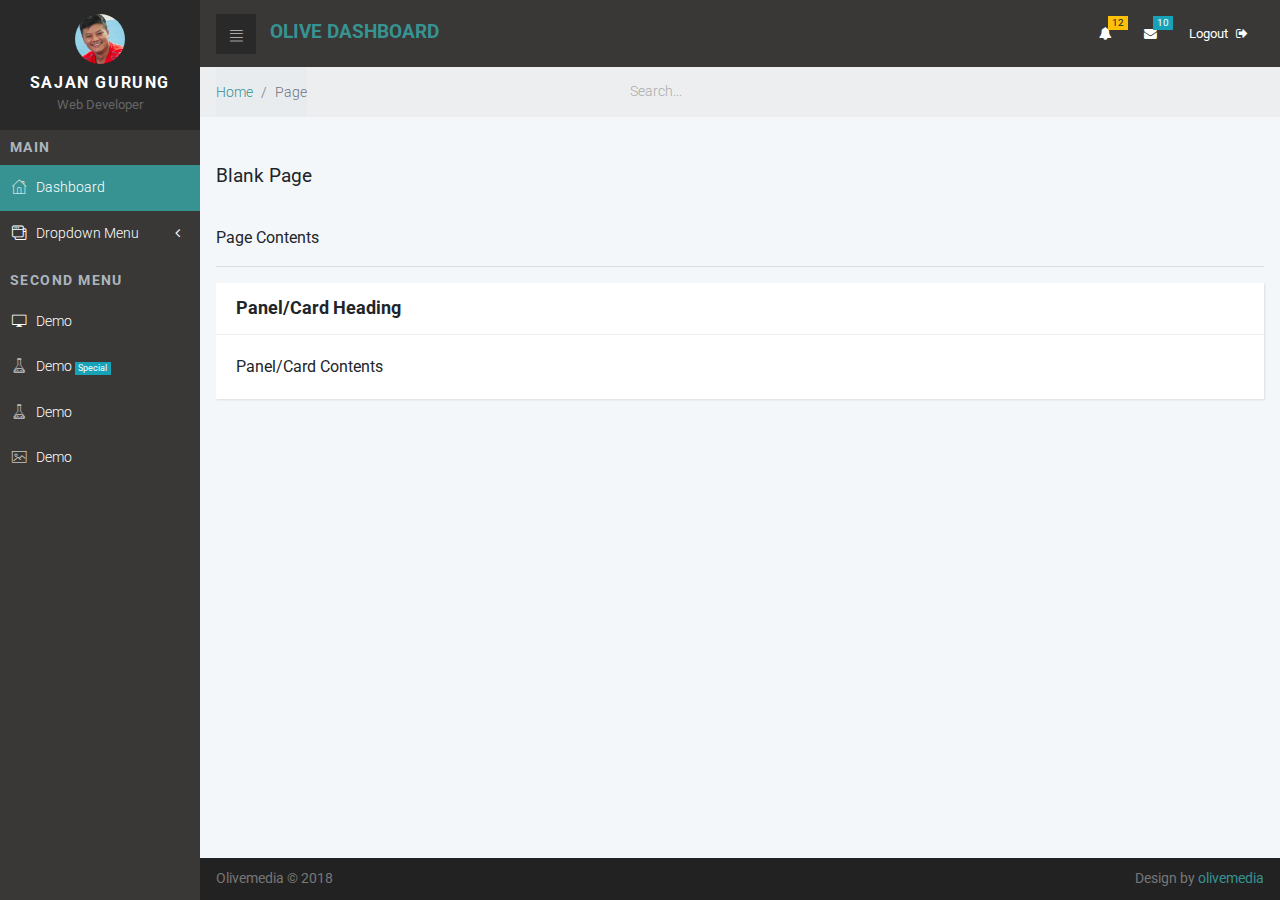
==== commit 7b159dc5: "update search box" ====
--- a/blank.html
+++ b/blank.html
@@ -110,14 +110,9 @@
               <a id="toggle-btn" href="#" class="menu-btn">
                 <i class="icon-bars"> </i>
               </a>
-              <a class="navbar-brand">
+              <a href="index.html" class="navbar-brand">
                 <div class="brand-text d-none d-md-inline-block">
-                    <div class="input-group mb-3">
-                        <input type="text" class="form-control" placeholder="Search" aria-label="Search" aria-describedby="basic-addon2">
-                        <div class="input-group-append">
-                          <button class="btn btn-outline-secondary" type="button"><i class="fa fa-search"></i></button>
-                        </div>
-                      </div>
+                  <strong class="text-primary">Olive Dashboard</strong>
                 </div>
               </a>
             </div>
@@ -244,11 +239,15 @@
     </header>
     <!-- Breadcrumb-->
     <div class="breadcrumb-holder">
-      <div class="container-fluid">
-        <ul class="breadcrumb">
-          <li class="breadcrumb-item"><a href="index.html">Home</a></li>
-          <li class="breadcrumb-item active">Page       </li>
-        </ul>
+      <div class="container-fluid clearfix">
+          <div class="input-group input-group-sm mb-3">
+              <ul class="breadcrumb">
+                  <li class="breadcrumb-item"><a href="index.html">Home</a></li>
+                  <li class="breadcrumb-item active">Page  </li>
+                </ul>
+                
+              <input type="text" class="form-control search" aria-label="Small" aria-describedby="inputGroup-sizing-sm" placeholder="Search...">
+            </div>
       </div>
     </div>
     <section>
--- a/css/custom.css
+++ b/css/custom.css
@@ -34,3 +34,27 @@
     border:0;
     border-radius: 0;
 }
+
+
+/* Search  */
+
+input.search {
+    background-color: #fff0;
+    border: 1px solid #ced4da00;
+    margin-right:30px;
+    margin-left: 30%;
+    font-size: 0.85em;
+    font-weight: 300;
+}
+
+@media (max-width: 575.98px) { 
+    input.search {
+        margin-left: 30px;
+    }
+ }
+
+
+input.search::placeholder {
+    font-size: 1em;
+    font-weight: 300;
+}